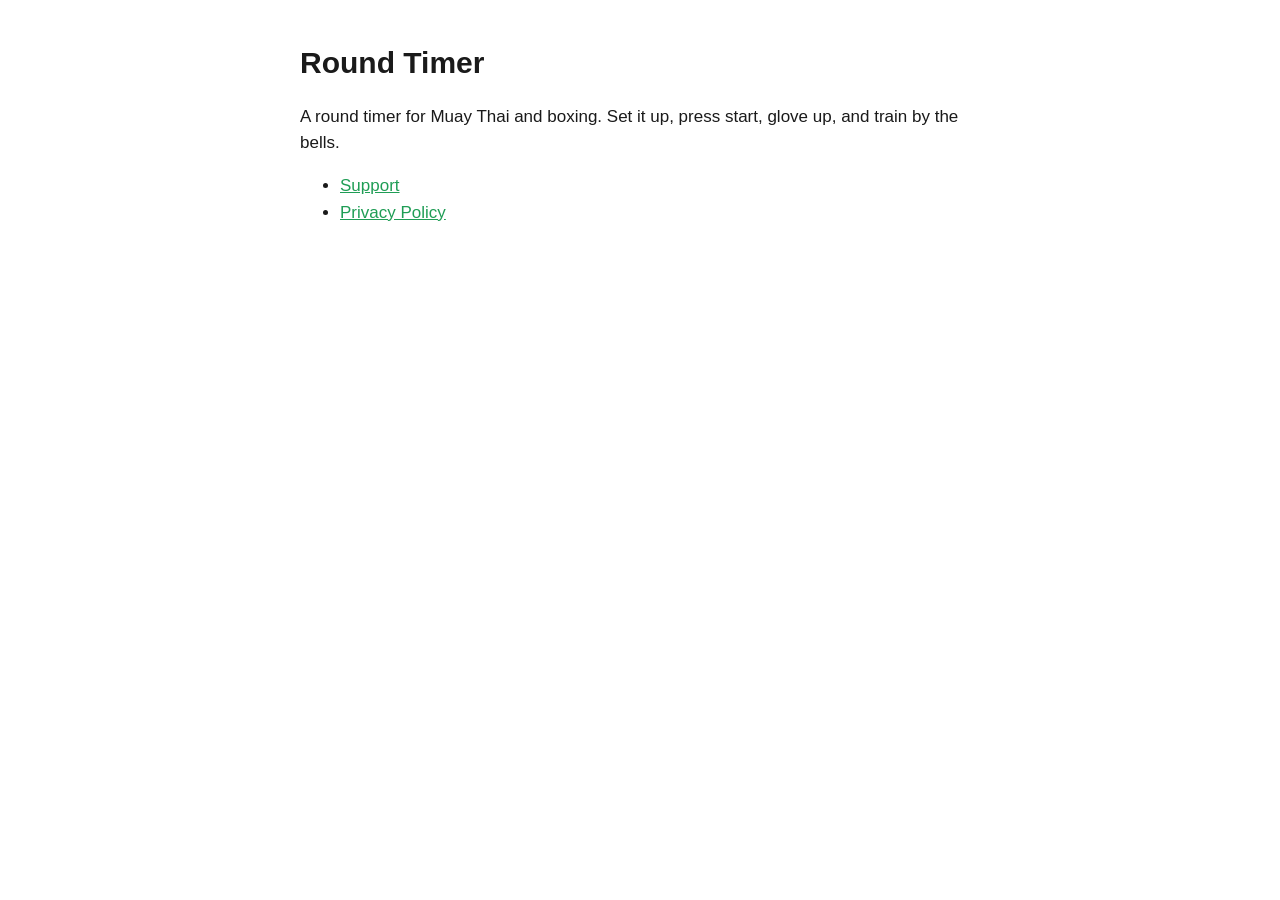
==== index.html @ a7bd3e6b "Round Timer privacy and support pages Co-Authored-By: Claude Opus 5.5 <noreply@anthropic.com>" ====
<!doctype html>
<html lang="en">
<head>
<meta charset="utf-8">
<meta name="viewport" content="width=device-width, initial-scale=1">
<title>Round Timer</title>
<link rel="stylesheet" href="style.css">
</head>
<body>
<main>
<h1>Round Timer</h1>
<p>A round timer for Muay Thai and boxing. Set it up, press start, glove up, and
train by the bells.</p>
<ul>
  <li><a href="support.html">Support</a></li>
  <li><a href="privacy.html">Privacy Policy</a></li>
</ul>
</main>
</body>
</html>
---- style.css ----
:root { --bg: #ffffff; --fg: #1a1a1a; --muted: #666; --accent: #1f9d55; }
@media (prefers-color-scheme: dark) {
  :root { --bg: #111311; --fg: #ececec; --muted: #999; --accent: #4cd685; }
}
body { margin: 0; background: var(--bg); color: var(--fg);
  font: 17px/1.55 -apple-system, BlinkMacSystemFont, "Segoe UI", sans-serif; }
main { max-width: 680px; margin: 0 auto; padding: 32px 16px 64px; }
h1 { font-size: 30px; margin: 8px 0 4px; }
h2 { font-size: 20px; margin-top: 32px; }
h3 { font-size: 17px; margin: 24px 0 4px; }
a { color: var(--accent); }
.meta, .nav { color: var(--muted); font-size: 15px; }
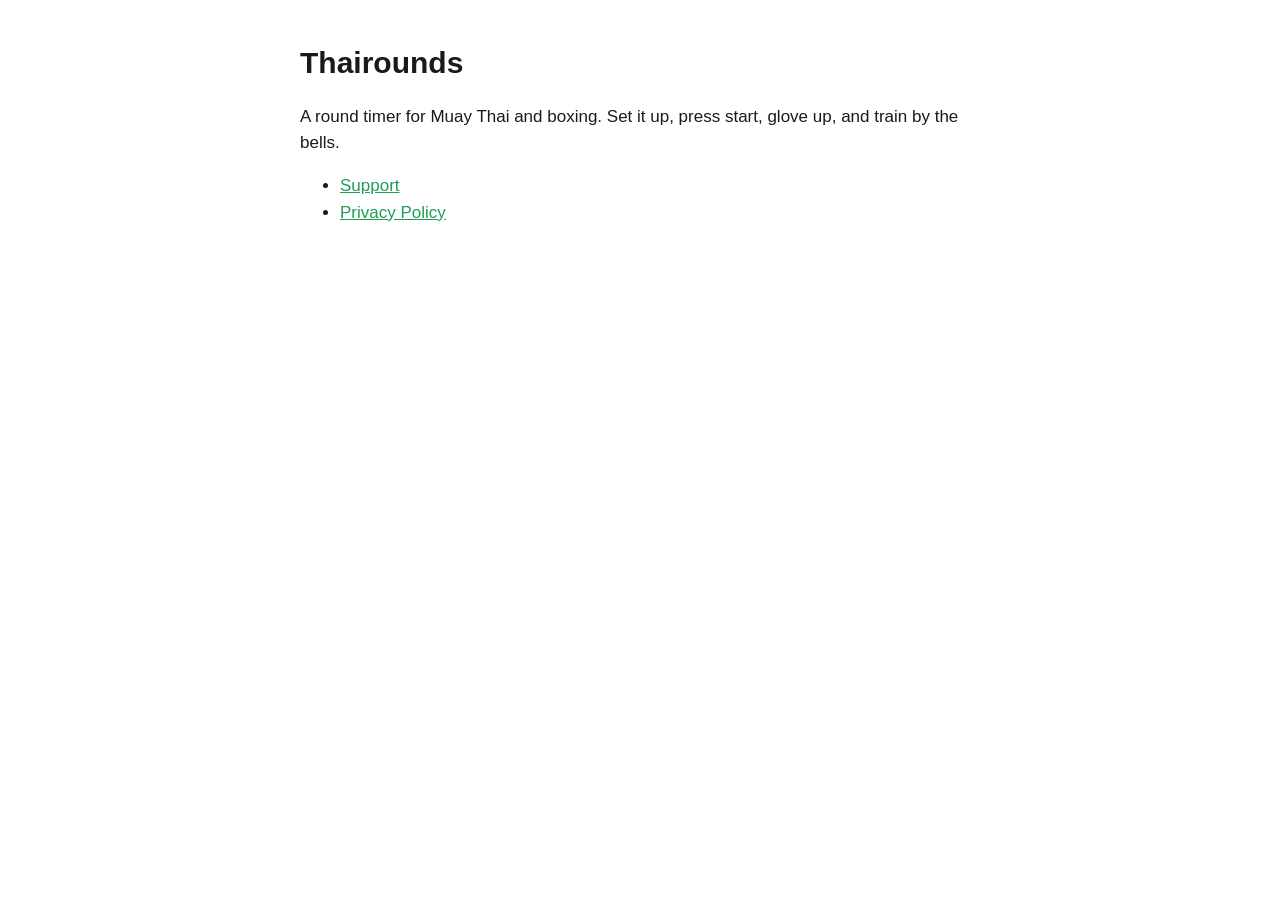
==== commit 57fcb103: "Rename the app to Thairounds Co-Authored-By: Claude Opus 5.5 <noreply@anthropic.com>" ====
--- a/index.html
+++ b/index.html
@@ -3,12 +3,12 @@
 <head>
 <meta charset="utf-8">
 <meta name="viewport" content="width=device-width, initial-scale=1">
-<title>Round Timer</title>
+<title>Thairounds</title>
 <link rel="stylesheet" href="style.css">
 </head>
 <body>
 <main>
-<h1>Round Timer</h1>
+<h1>Thairounds</h1>
 <p>A round timer for Muay Thai and boxing. Set it up, press start, glove up, and
 train by the bells.</p>
 <ul>
